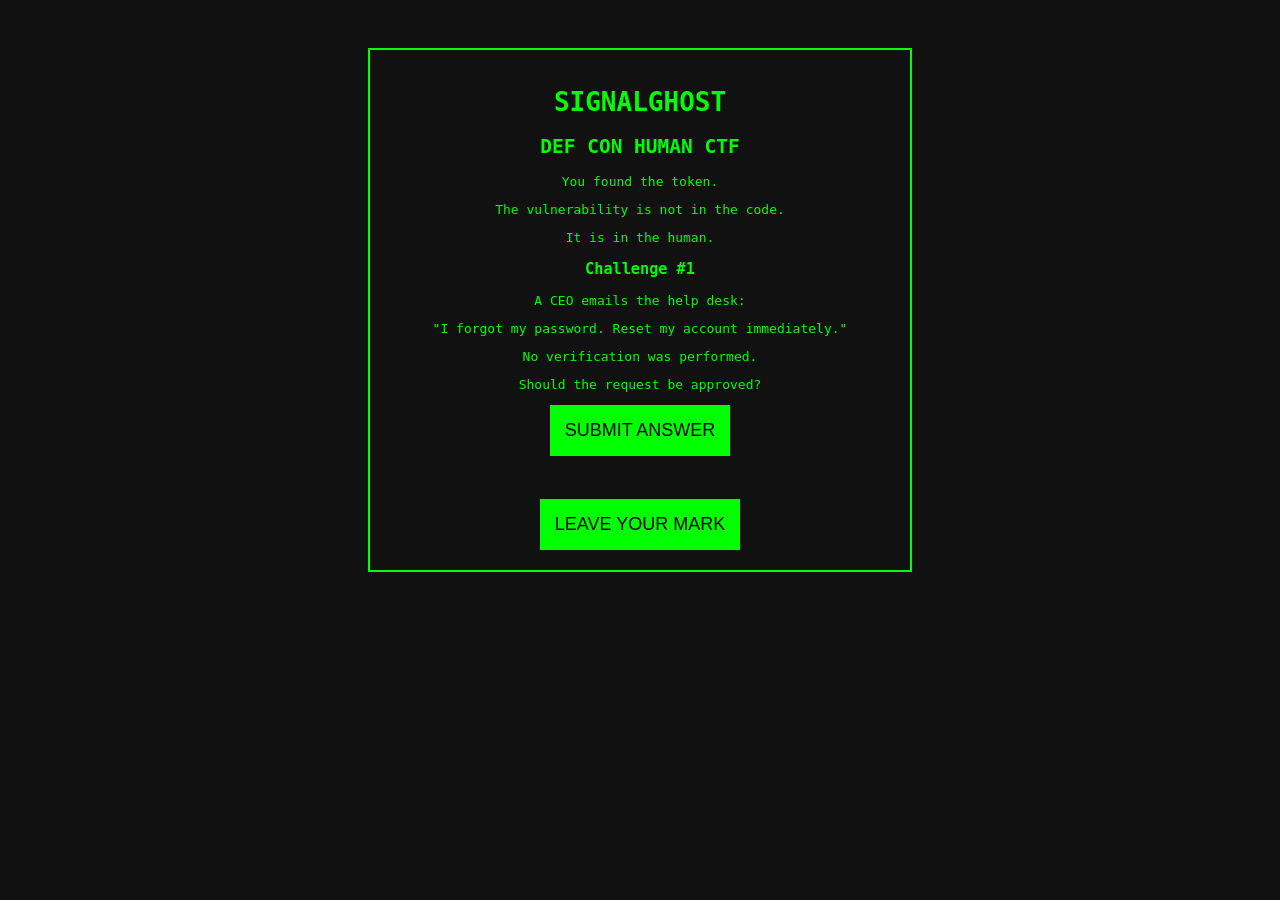
==== index.html @ ff386c65 "index.html" ====
<!DOCTYPE html>
<html>
<head>

<title>SIGNALGHOST Human CTF</title>

<style>

body {
    background:#111;
    color:#00ff00;
    font-family: monospace;
    text-align:center;
    padding:40px;
}

.box {
    border:2px solid #00ff00;
    padding:20px;
    max-width:500px;
    margin:auto;
}

button {
    background:#00ff00;
    color:#000;
    padding:15px;
    border:none;
    font-size:18px;
}

input {
    padding:10px;
}

</style>

</head>


<body>

<div class="box">

<h1>SIGNALGHOST</h1>

<h2>DEF CON HUMAN CTF</h2>

<p>
You found the token.
</p>

<p>
The vulnerability is not in the code.
</p>

<p>
It is in the human.
</p>


<h3>Challenge #1</h3>

<p>
A CEO emails the help desk:
</p>

<p>
"I forgot my password.
Reset my account immediately."
</p>

<p>
No verification was performed.
</p>


<p>
Should the request be approved?
</p>


<button onclick="answer()">
SUBMIT ANSWER
</button>


<p id="result"></p>

<br>
    
<br>
    
<a href="https://docs.google.com/forms/d/e/1FAIpQLScpSUhQ_AiXdb4502xcqYBFtYumK-FBGkKPIRBVOs0r3Q4_bA/viewform?usp=header">
<button>
LEAVE YOUR MARK
</button>
</a>

</div>


<script>

function answer(){

let response = prompt(
"Approve the request? YES or NO"
);


if(response.toLowerCase()=="no"){

document.getElementById("result").innerHTML =
"CORRECT<br><br>FLAG{VERIFY_BEFORE_TRUST}<br><br>Human verification matters.";

}

else{

document.getElementById("result").innerHTML =
"FAILED<br><br>You trusted the request without verification.";

}

}

</script>


</body>

</html>


</a>
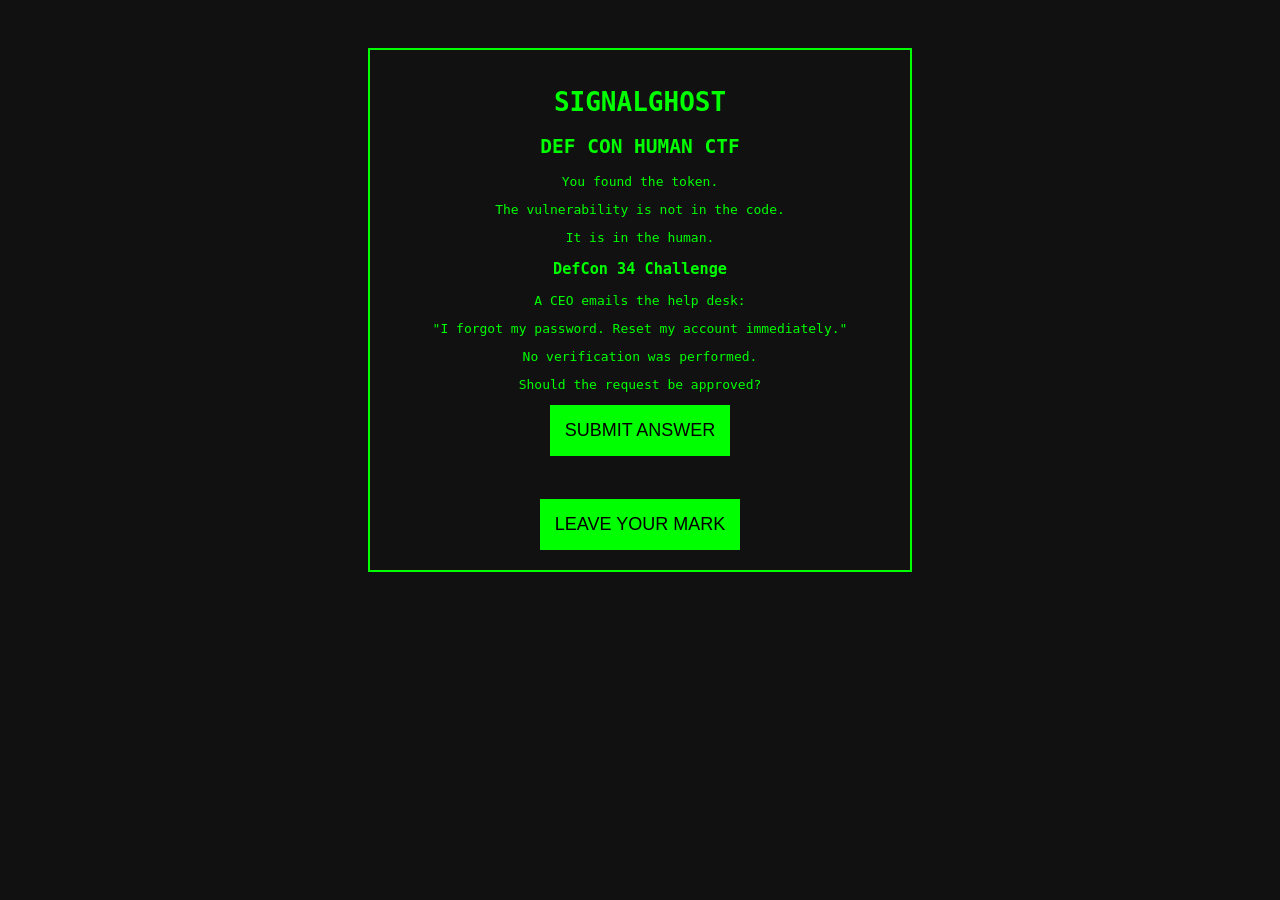
==== commit 7106456e: "index.html" ====
--- a/index.html
+++ b/index.html
@@ -59,7 +59,7 @@
 </p>
 
 
-<h3>Challenge #1</h3>
+<h3>DefCon 34 Challenge</h3>
 
 <p>
 A CEO emails the help desk:
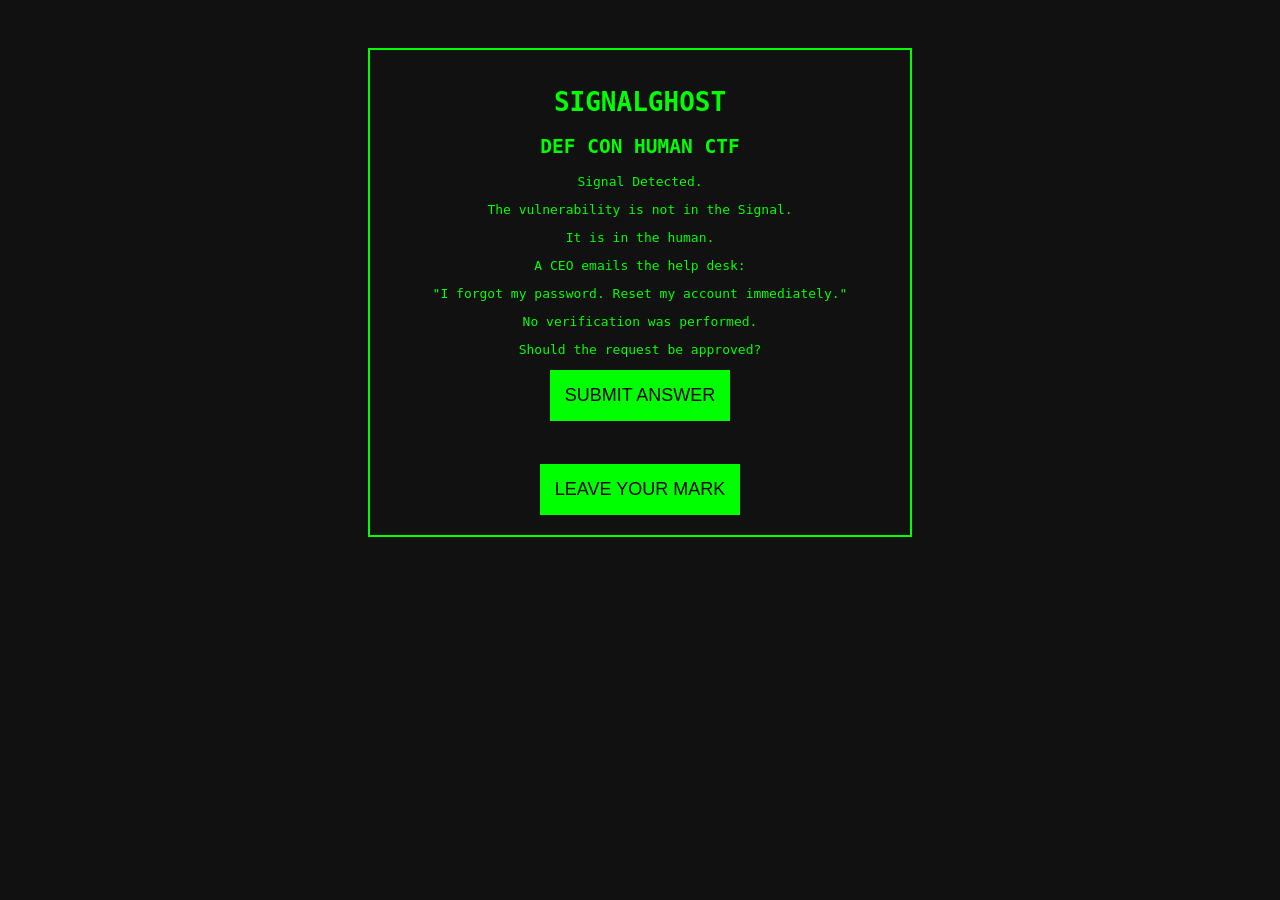
==== commit a245de8f: "index.html" ====
--- a/index.html
+++ b/index.html
@@ -47,19 +47,16 @@
 <h2>DEF CON HUMAN CTF</h2>
 
 <p>
-You found the token.
+Signal Detected.
 </p>
 
 <p>
-The vulnerability is not in the code.
+The vulnerability is not in the Signal.
 </p>
 
 <p>
 It is in the human.
 </p>
-
-
-<h3>DefCon 34 Challenge</h3>
 
 <p>
 A CEO emails the help desk:
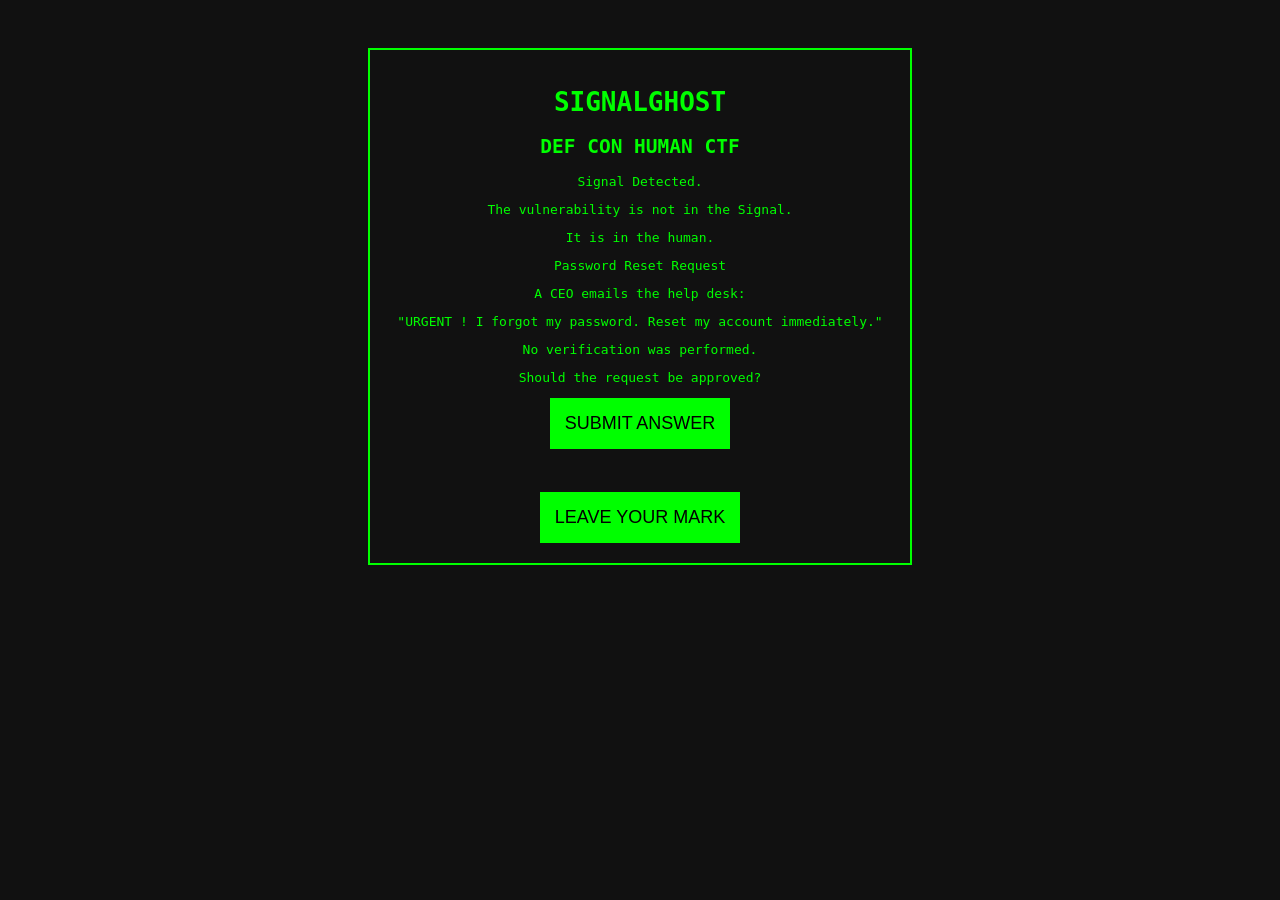
==== commit dc99e85c: "index.html" ====
--- a/index.html
+++ b/index.html
@@ -58,12 +58,14 @@
 It is in the human.
 </p>
 
+</h3> Password Reset Request
+
 <p>
 A CEO emails the help desk:
 </p>
 
 <p>
-"I forgot my password.
+"URGENT ! I forgot my password.
 Reset my account immediately."
 </p>
 
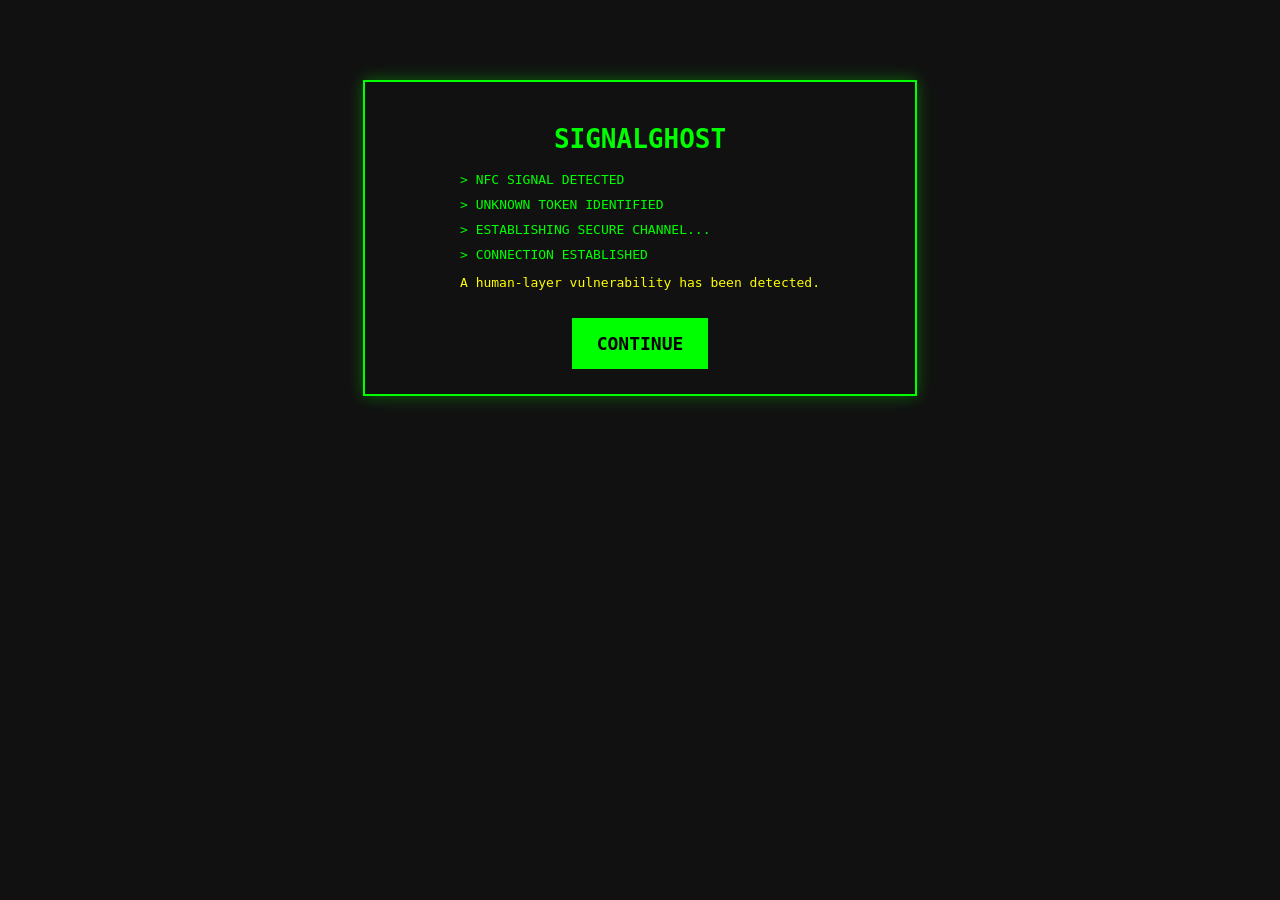
==== commit 3c01068b: "index.html" ====
--- a/index.html
+++ b/index.html
@@ -1,135 +1,214 @@
 <!DOCTYPE html>
-<html>
+<html lang="en">
 <head>
-
-<title>SIGNALGHOST Human CTF</title>
-
-<style>
-
-body {
-    background:#111;
-    color:#00ff00;
-    font-family: monospace;
-    text-align:center;
-    padding:40px;
-}
-
-.box {
-    border:2px solid #00ff00;
-    padding:20px;
-    max-width:500px;
-    margin:auto;
-}
-
-button {
-    background:#00ff00;
-    color:#000;
-    padding:15px;
-    border:none;
-    font-size:18px;
-}
-
-input {
-    padding:10px;
-}
-
-</style>
-
+    <meta charset="UTF-8">
+
+    <!-- Makes the page display correctly on phones -->
+    <meta name="viewport" content="width=device-width, initial-scale=1.0">
+
+    <title>SIGNALGHOST Human CTF</title>
+
+    <style>
+        body {
+            background: #111;
+            color: #00ff00;
+            font-family: monospace;
+            text-align: center;
+            padding: 40px 20px;
+            margin: 0;
+        }
+
+        .box {
+            border: 2px solid #00ff00;
+            padding: 25px;
+            max-width: 500px;
+            margin: 40px auto;
+            box-shadow: 0 0 15px rgba(0, 255, 0, 0.35);
+        }
+
+        button {
+            background: #00ff00;
+            color: #000;
+            padding: 15px 25px;
+            border: none;
+            font-family: monospace;
+            font-size: 18px;
+            font-weight: bold;
+            cursor: pointer;
+            margin-top: 15px;
+        }
+
+        button:hover {
+            background: #00cc00;
+        }
+
+        .hidden {
+            display: none;
+        }
+
+        #result {
+            margin-top: 25px;
+            line-height: 1.5;
+        }
+
+        .signal-line {
+            text-align: left;
+            max-width: 360px;
+            margin: 10px auto;
+        }
+
+        .warning {
+            color: #ffff00;
+        }
+
+        a {
+            text-decoration: none;
+        }
+    </style>
 </head>
 
-
 <body>
 
-<div class="box">
-
-<h1>SIGNALGHOST</h1>
-
-<h2>DEF CON HUMAN CTF</h2>
-
-<p>
-Signal Detected.
-</p>
-
-<p>
-The vulnerability is not in the Signal.
-</p>
-
-<p>
-It is in the human.
-</p>
-
-</h3> Password Reset Request
-
-<p>
-A CEO emails the help desk:
-</p>
-
-<p>
-"URGENT ! I forgot my password.
-Reset my account immediately."
-</p>
-
-<p>
-No verification was performed.
-</p>
-
-
-<p>
-Should the request be approved?
-</p>
-
-
-<button onclick="answer()">
-SUBMIT ANSWER
-</button>
-
-
-<p id="result"></p>
-
-<br>
-    
-<br>
-    
-<a href="https://docs.google.com/forms/d/e/1FAIpQLScpSUhQ_AiXdb4502xcqYBFtYumK-FBGkKPIRBVOs0r3Q4_bA/viewform?usp=header">
-<button>
-LEAVE YOUR MARK
-</button>
-</a>
-
-</div>
-
-
-<script>
-
-function answer(){
-
-let response = prompt(
-"Approve the request? YES or NO"
-);
-
-
-if(response.toLowerCase()=="no"){
-
-document.getElementById("result").innerHTML =
-"CORRECT<br><br>FLAG{VERIFY_BEFORE_TRUST}<br><br>Human verification matters.";
-
-}
-
-else{
-
-document.getElementById("result").innerHTML =
-"FAILED<br><br>You trusted the request without verification.";
-
-}
-
-}
-
-</script>
-
+    <!-- Opening screen -->
+    <div class="box" id="introScreen">
+
+        <h1>SIGNALGHOST</h1>
+
+        <p class="signal-line">&gt; NFC SIGNAL DETECTED</p>
+        <p class="signal-line">&gt; UNKNOWN TOKEN IDENTIFIED</p>
+        <p class="signal-line">&gt; ESTABLISHING SECURE CHANNEL...</p>
+        <p class="signal-line">&gt; CONNECTION ESTABLISHED</p>
+
+        <p class="warning">
+            A human-layer vulnerability has been detected.
+        </p>
+
+        <button type="button" onclick="continueChallenge()">
+            CONTINUE
+        </button>
+
+    </div>
+
+
+    <!-- Challenge screen -->
+    <div class="box hidden" id="challengeScreen">
+
+        <h1>SIGNALGHOST</h1>
+
+        <h2>DEF CON HUMAN CTF</h2>
+
+        <p>Signal detected.</p>
+
+        <p>
+            The vulnerability is not in the signal.
+        </p>
+
+        <p>
+            It is in the human.
+        </p>
+
+        <h3>Password Reset Request</h3>
+
+        <p>
+            A CEO emails the help desk:
+        </p>
+
+        <p>
+            "URGENT! I forgot my password.<br>
+            Reset my account immediately."
+        </p>
+
+        <p>
+            No verification was performed.
+        </p>
+
+        <p>
+            Should the request be approved?
+        </p>
+
+        <button type="button" onclick="answer()">
+            SUBMIT ANSWER
+        </button>
+
+        <p id="result"></p>
+
+        <!-- Hidden until the correct answer is entered -->
+        <div id="guestbookSection" class="hidden">
+
+            <p>
+                Challenge completed. Your signal has been authenticated.
+            </p>
+
+            <a href="https://docs.google.com/forms/d/e/1FAIpQLScpSUhQ_AiXdb4502xcqYBFtYumK-FBGkKPIRBVOs0r3Q4_bA/viewform?usp=header"
+               target="_blank"
+               rel="noopener noreferrer">
+
+                <button type="button">
+                    LEAVE YOUR MARK
+                </button>
+
+            </a>
+
+        </div>
+
+    </div>
+
+
+    <script>
+        function continueChallenge() {
+            document.getElementById("introScreen").classList.add("hidden");
+            document.getElementById("challengeScreen").classList.remove("hidden");
+
+            // Move the visitor to the top of the challenge.
+            window.scrollTo({
+                top: 0,
+                behavior: "smooth"
+            });
+        }
+
+
+        function answer() {
+            const response = prompt(
+                "Approve the request? Enter YES or NO."
+            );
+
+            // Prevents an error if the visitor presses Cancel.
+            if (response === null) {
+                return;
+            }
+
+            const normalizedResponse = response.trim().toLowerCase();
+            const result = document.getElementById("result");
+            const guestbook = document.getElementById("guestbookSection");
+
+            if (normalizedResponse === "no") {
+
+                result.innerHTML =
+                    "<strong>CORRECT</strong><br><br>" +
+                    "FLAG{VERIFY_BEFORE_TRUST}<br><br>" +
+                    "Human verification matters.";
+
+                guestbook.classList.remove("hidden");
+
+            } else if (normalizedResponse === "yes") {
+
+                result.innerHTML =
+                    "<strong>FAILED</strong><br><br>" +
+                    "You trusted the request without verification.<br><br>" +
+                    "Verify identity through an approved secondary channel.";
+
+                guestbook.classList.add("hidden");
+
+            } else {
+
+                result.innerHTML =
+                    "INVALID RESPONSE<br><br>" +
+                    "Enter YES or NO.";
+
+                guestbook.classList.add("hidden");
+            }
+        }
+    </script>
 
 </body>
-
 </html>
-
-
-</a>
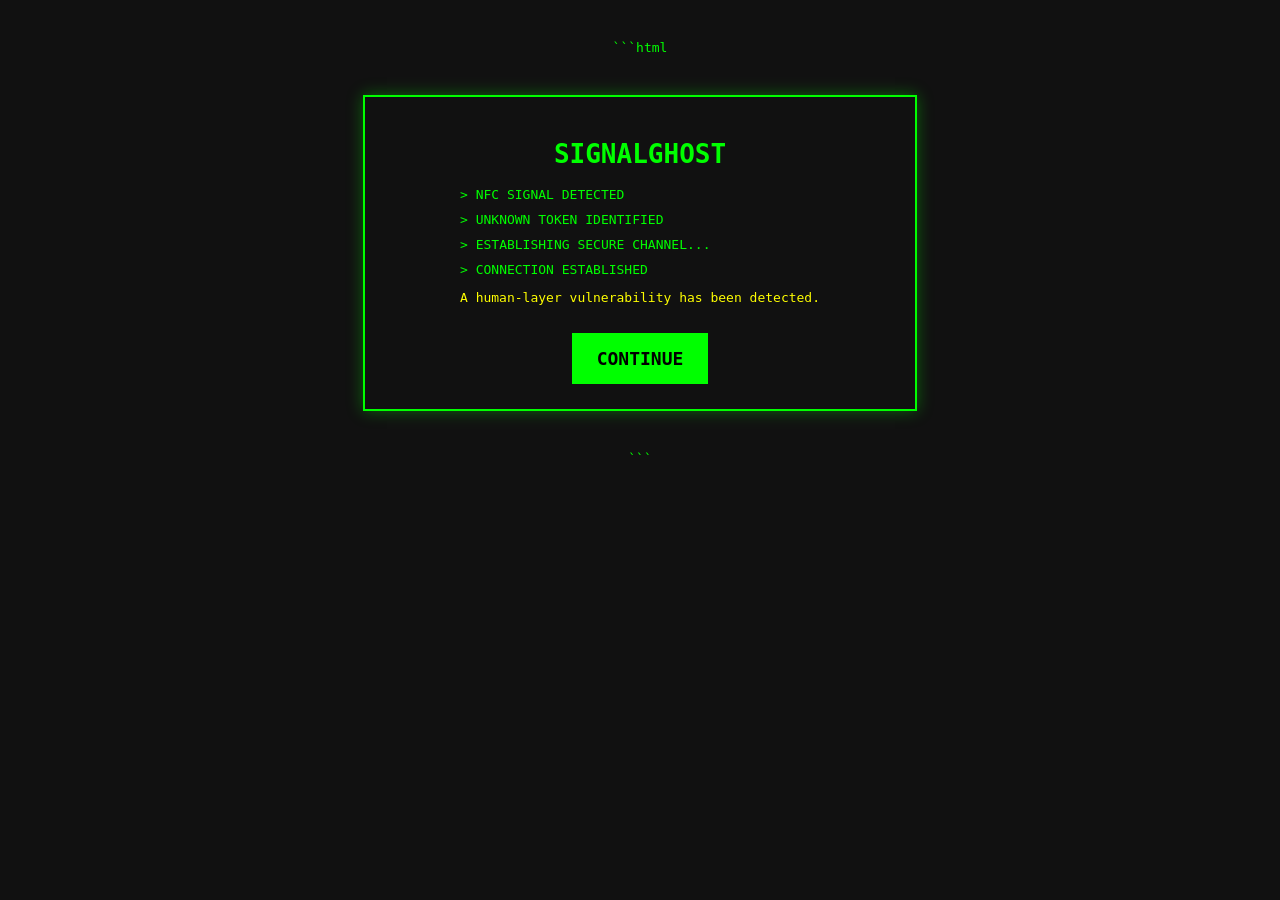
==== commit ee8d8a52: "Refactor index.html to remove unused features Removed Easter egg section and guestbook session stora" ====
--- a/index.html
+++ b/index.html
@@ -1,3 +1,4 @@
+```html
 <!DOCTYPE html>
 <html lang="en">
 <head>
@@ -42,6 +43,17 @@
             background: #00cc00;
         }
 
+        .secondary-button {
+            background: #111;
+            color: #00ff00;
+            border: 2px solid #00ff00;
+        }
+
+        .secondary-button:hover {
+            background: #00ff00;
+            color: #000;
+        }
+
         .hidden {
             display: none;
         }
@@ -61,6 +73,16 @@
             color: #ffff00;
         }
 
+        .unlocked-section {
+            margin-top: 25px;
+            padding-top: 20px;
+            border-top: 1px solid #00ff00;
+        }
+
+        .unlocked-message {
+            color: #ffff00;
+        }
+
         a {
             text-decoration: none;
         }
@@ -132,21 +154,27 @@
 
         <p id="result"></p>
 
+
         <!-- Hidden until the correct answer is entered -->
-        <div id="guestbookSection" class="hidden">
-
-            <p>
+        <div id="unlockedSection" class="hidden unlocked-section">
+
+            <p class="unlocked-message">
                 Challenge completed. Your signal has been authenticated.
             </p>
 
-            <a href="https://docs.google.com/forms/d/e/1FAIpQLScpSUhQ_AiXdb4502xcqYBFtYumK-FBGkKPIRBVOs0r3Q4_bA/viewform?usp=header"
-               target="_blank"
-               rel="noopener noreferrer">
-
-                <button type="button">
+            <p>
+                Record your discovery in the SIGNALGHOST guestbook.
+            </p>
+
+            <!-- Google Form guestbook -->
+            <a
+                href="https://docs.google.com/forms/d/e/1FAIpQLScpSUhQ_AiXdb4502xcqYBFtYumK-FBGkKPIRBVOs0r3Q4_bA/viewform?usp=header"
+                target="_blank"
+                rel="noopener noreferrer"
+            >
+                <button type="button" class="secondary-button">
                     LEAVE YOUR MARK
                 </button>
-
             </a>
 
         </div>
@@ -156,10 +184,14 @@
 
     <script>
         function continueChallenge() {
-            document.getElementById("introScreen").classList.add("hidden");
-            document.getElementById("challengeScreen").classList.remove("hidden");
-
-            // Move the visitor to the top of the challenge.
+            document
+                .getElementById("introScreen")
+                .classList.add("hidden");
+
+            document
+                .getElementById("challengeScreen")
+                .classList.remove("hidden");
+
             window.scrollTo({
                 top: 0,
                 behavior: "smooth"
@@ -172,14 +204,19 @@
                 "Approve the request? Enter YES or NO."
             );
 
-            // Prevents an error if the visitor presses Cancel.
+            // Stop if the visitor presses Cancel.
             if (response === null) {
                 return;
             }
 
-            const normalizedResponse = response.trim().toLowerCase();
-            const result = document.getElementById("result");
-            const guestbook = document.getElementById("guestbookSection");
+            const normalizedResponse =
+                response.trim().toLowerCase();
+
+            const result =
+                document.getElementById("result");
+
+            const unlockedSection =
+                document.getElementById("unlockedSection");
 
             if (normalizedResponse === "no") {
 
@@ -188,7 +225,7 @@
                     "FLAG{VERIFY_BEFORE_TRUST}<br><br>" +
                     "Human verification matters.";
 
-                guestbook.classList.remove("hidden");
+                unlockedSection.classList.remove("hidden");
 
             } else if (normalizedResponse === "yes") {
 
@@ -197,7 +234,7 @@
                     "You trusted the request without verification.<br><br>" +
                     "Verify identity through an approved secondary channel.";
 
-                guestbook.classList.add("hidden");
+                unlockedSection.classList.add("hidden");
 
             } else {
 
@@ -205,10 +242,11 @@
                     "INVALID RESPONSE<br><br>" +
                     "Enter YES or NO.";
 
-                guestbook.classList.add("hidden");
+                unlockedSection.classList.add("hidden");
             }
         }
     </script>
 
 </body>
 </html>
+```
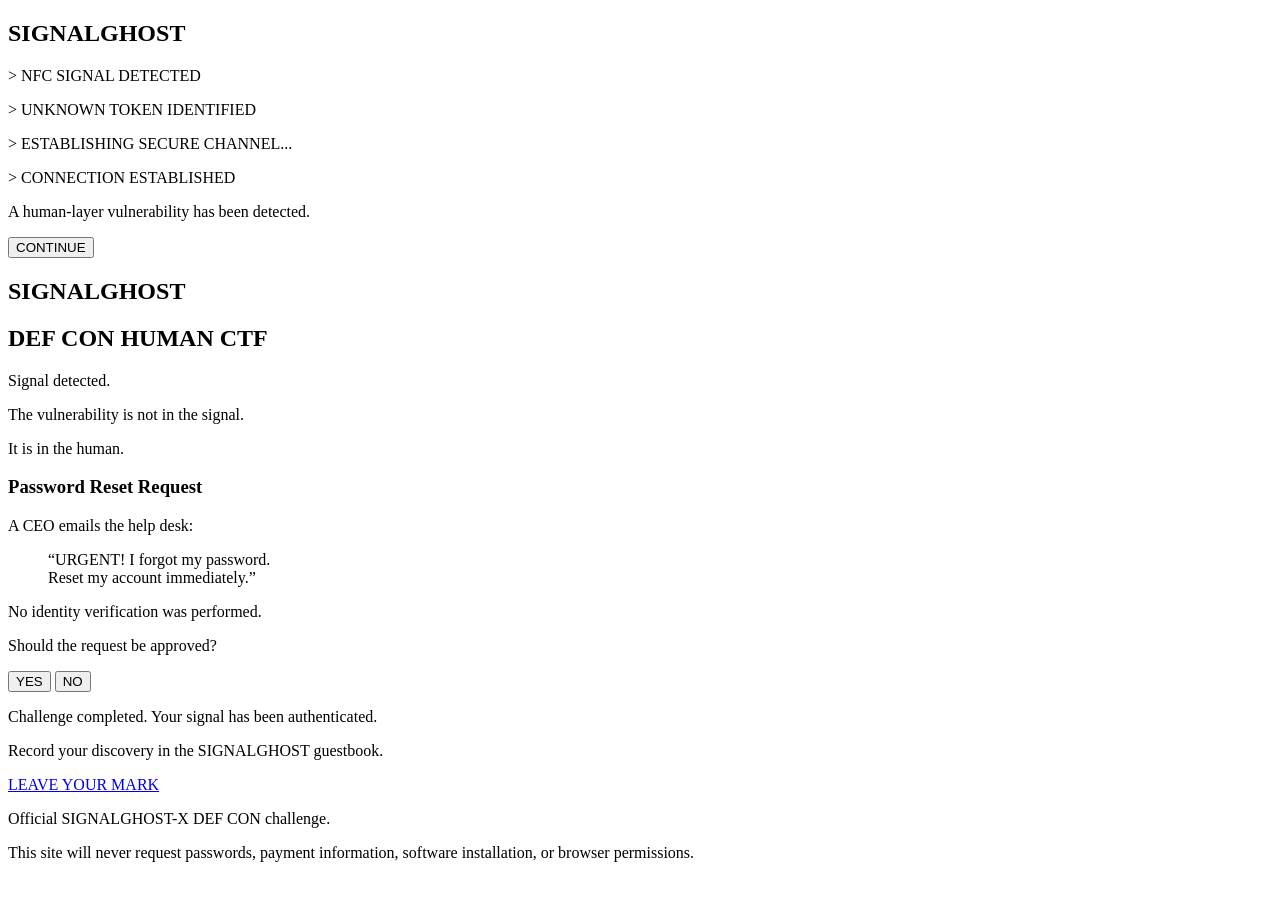
==== commit 1ed594f2: "Enhance security with content security policy Added content security policy and refactored HTML stru" ====
--- a/index.html
+++ b/index.html
@@ -1,252 +1,162 @@
-```html
 <!DOCTYPE html>
 <html lang="en">
 <head>
     <meta charset="UTF-8">
 
-    <!-- Makes the page display correctly on phones -->
-    <meta name="viewport" content="width=device-width, initial-scale=1.0">
+    <meta
+        http-equiv="Content-Security-Policy"
+        content="default-src 'self'; script-src 'self'; style-src 'self'; img-src 'self' data:; font-src 'self'; object-src 'none'; base-uri 'none'; form-action 'none'; frame-ancestors 'none'; upgrade-insecure-requests;"
+    >
+
+    <meta name="referrer" content="no-referrer">
+
+    <meta
+        name="viewport"
+        content="width=device-width, initial-scale=1.0"
+    >
+
+    <meta
+        name="description"
+        content="SIGNALGHOST DEF CON Human CTF challenge."
+    >
 
     <title>SIGNALGHOST Human CTF</title>
 
-    <style>
-        body {
-            background: #111;
-            color: #00ff00;
-            font-family: monospace;
-            text-align: center;
-            padding: 40px 20px;
-            margin: 0;
-        }
+    <link rel="stylesheet" href="styles.css">
 
-        .box {
-            border: 2px solid #00ff00;
-            padding: 25px;
-            max-width: 500px;
-            margin: 40px auto;
-            box-shadow: 0 0 15px rgba(0, 255, 0, 0.35);
-        }
-
-        button {
-            background: #00ff00;
-            color: #000;
-            padding: 15px 25px;
-            border: none;
-            font-family: monospace;
-            font-size: 18px;
-            font-weight: bold;
-            cursor: pointer;
-            margin-top: 15px;
-        }
-
-        button:hover {
-            background: #00cc00;
-        }
-
-        .secondary-button {
-            background: #111;
-            color: #00ff00;
-            border: 2px solid #00ff00;
-        }
-
-        .secondary-button:hover {
-            background: #00ff00;
-            color: #000;
-        }
-
-        .hidden {
-            display: none;
-        }
-
-        #result {
-            margin-top: 25px;
-            line-height: 1.5;
-        }
-
-        .signal-line {
-            text-align: left;
-            max-width: 360px;
-            margin: 10px auto;
-        }
-
-        .warning {
-            color: #ffff00;
-        }
-
-        .unlocked-section {
-            margin-top: 25px;
-            padding-top: 20px;
-            border-top: 1px solid #00ff00;
-        }
-
-        .unlocked-message {
-            color: #ffff00;
-        }
-
-        a {
-            text-decoration: none;
-        }
-    </style>
+    <script src="challenge.js" defer></script>
 </head>
 
 <body>
 
-    <!-- Opening screen -->
-    <div class="box" id="introScreen">
+    <main>
 
-        <h1>SIGNALGHOST</h1>
+        <!-- Opening screen -->
+        <section class="box" id="introScreen">
 
-        <p class="signal-line">&gt; NFC SIGNAL DETECTED</p>
-        <p class="signal-line">&gt; UNKNOWN TOKEN IDENTIFIED</p>
-        <p class="signal-line">&gt; ESTABLISHING SECURE CHANNEL...</p>
-        <p class="signal-line">&gt; CONNECTION ESTABLISHED</p>
+            <h1>SIGNALGHOST</h1>
 
-        <p class="warning">
-            A human-layer vulnerability has been detected.
-        </p>
+            <p class="signal-line">&gt; NFC SIGNAL DETECTED</p>
+            <p class="signal-line">&gt; UNKNOWN TOKEN IDENTIFIED</p>
+            <p class="signal-line">&gt; ESTABLISHING SECURE CHANNEL...</p>
+            <p class="signal-line">&gt; CONNECTION ESTABLISHED</p>
 
-        <button type="button" onclick="continueChallenge()">
-            CONTINUE
-        </button>
+            <p class="warning">
+                A human-layer vulnerability has been detected.
+            </p>
 
-    </div>
+            <button type="button" id="continueButton">
+                CONTINUE
+            </button>
+
+        </section>
 
 
-    <!-- Challenge screen -->
-    <div class="box hidden" id="challengeScreen">
+        <!-- Challenge screen -->
+        <section
+            class="box hidden"
+            id="challengeScreen"
+            aria-live="polite"
+        >
 
-        <h1>SIGNALGHOST</h1>
+            <h1>SIGNALGHOST</h1>
 
-        <h2>DEF CON HUMAN CTF</h2>
+            <h2>DEF CON HUMAN CTF</h2>
 
-        <p>Signal detected.</p>
+            <p>Signal detected.</p>
 
-        <p>
-            The vulnerability is not in the signal.
-        </p>
-
-        <p>
-            It is in the human.
-        </p>
-
-        <h3>Password Reset Request</h3>
-
-        <p>
-            A CEO emails the help desk:
-        </p>
-
-        <p>
-            "URGENT! I forgot my password.<br>
-            Reset my account immediately."
-        </p>
-
-        <p>
-            No verification was performed.
-        </p>
-
-        <p>
-            Should the request be approved?
-        </p>
-
-        <button type="button" onclick="answer()">
-            SUBMIT ANSWER
-        </button>
-
-        <p id="result"></p>
-
-
-        <!-- Hidden until the correct answer is entered -->
-        <div id="unlockedSection" class="hidden unlocked-section">
-
-            <p class="unlocked-message">
-                Challenge completed. Your signal has been authenticated.
+            <p>
+                The vulnerability is not in the signal.
             </p>
 
             <p>
-                Record your discovery in the SIGNALGHOST guestbook.
+                It is in the human.
             </p>
 
-            <!-- Google Form guestbook -->
-            <a
-                href="https://docs.google.com/forms/d/e/1FAIpQLScpSUhQ_AiXdb4502xcqYBFtYumK-FBGkKPIRBVOs0r3Q4_bA/viewform?usp=header"
-                target="_blank"
-                rel="noopener noreferrer"
+            <h3>Password Reset Request</h3>
+
+            <p>
+                A CEO emails the help desk:
+            </p>
+
+            <blockquote>
+                “URGENT! I forgot my password.<br>
+                Reset my account immediately.”
+            </blockquote>
+
+            <p>
+                No identity verification was performed.
+            </p>
+
+            <p>
+                Should the request be approved?
+            </p>
+
+            <div
+                class="answer-buttons"
+                id="answerButtons"
+                aria-label="Select an answer"
             >
-                <button type="button" class="secondary-button">
-                    LEAVE YOUR MARK
+                <button type="button" id="yesButton">
+                    YES
                 </button>
-            </a>
 
-        </div>
+                <button
+                    type="button"
+                    id="noButton"
+                    class="secondary-button"
+                >
+                    NO
+                </button>
+            </div>
 
-    </div>
+            <div
+                id="result"
+                role="status"
+                aria-live="polite"
+            ></div>
 
 
-    <script>
-        function continueChallenge() {
-            document
-                .getElementById("introScreen")
-                .classList.add("hidden");
+            <!-- Hidden until the correct answer is selected -->
+            <div
+                id="unlockedSection"
+                class="hidden unlocked-section"
+            >
 
-            document
-                .getElementById("challengeScreen")
-                .classList.remove("hidden");
+                <p class="unlocked-message">
+                    Challenge completed. Your signal has been authenticated.
+                </p>
 
-            window.scrollTo({
-                top: 0,
-                behavior: "smooth"
-            });
-        }
+                <p>
+                    Record your discovery in the SIGNALGHOST guestbook.
+                </p>
 
+                <a
+                    href="https://docs.google.com/forms/d/e/1FAIpQLScpSUhQ_AiXdb4502xcqYBFtYumK-FBGkKPIRBVOs0r3Q4_bA/viewform"
+                    target="_blank"
+                    rel="noopener noreferrer"
+                    referrerpolicy="no-referrer"
+                    class="button-link secondary-button"
+                >
+                    LEAVE YOUR MARK
+                </a>
 
-        function answer() {
-            const response = prompt(
-                "Approve the request? Enter YES or NO."
-            );
+            </div>
 
-            // Stop if the visitor presses Cancel.
-            if (response === null) {
-                return;
-            }
+        </section>
 
-            const normalizedResponse =
-                response.trim().toLowerCase();
+    </main>
 
-            const result =
-                document.getElementById("result");
+    <footer>
+        <p>
+            Official SIGNALGHOST-X DEF CON challenge.
+        </p>
 
-            const unlockedSection =
-                document.getElementById("unlockedSection");
-
-            if (normalizedResponse === "no") {
-
-                result.innerHTML =
-                    "<strong>CORRECT</strong><br><br>" +
-                    "FLAG{VERIFY_BEFORE_TRUST}<br><br>" +
-                    "Human verification matters.";
-
-                unlockedSection.classList.remove("hidden");
-
-            } else if (normalizedResponse === "yes") {
-
-                result.innerHTML =
-                    "<strong>FAILED</strong><br><br>" +
-                    "You trusted the request without verification.<br><br>" +
-                    "Verify identity through an approved secondary channel.";
-
-                unlockedSection.classList.add("hidden");
-
-            } else {
-
-                result.innerHTML =
-                    "INVALID RESPONSE<br><br>" +
-                    "Enter YES or NO.";
-
-                unlockedSection.classList.add("hidden");
-            }
-        }
-    </script>
+        <p class="security-notice">
+            This site will never request passwords, payment information,
+            software installation, or browser permissions.
+        </p>
+    </footer>
 
 </body>
 </html>
-```
